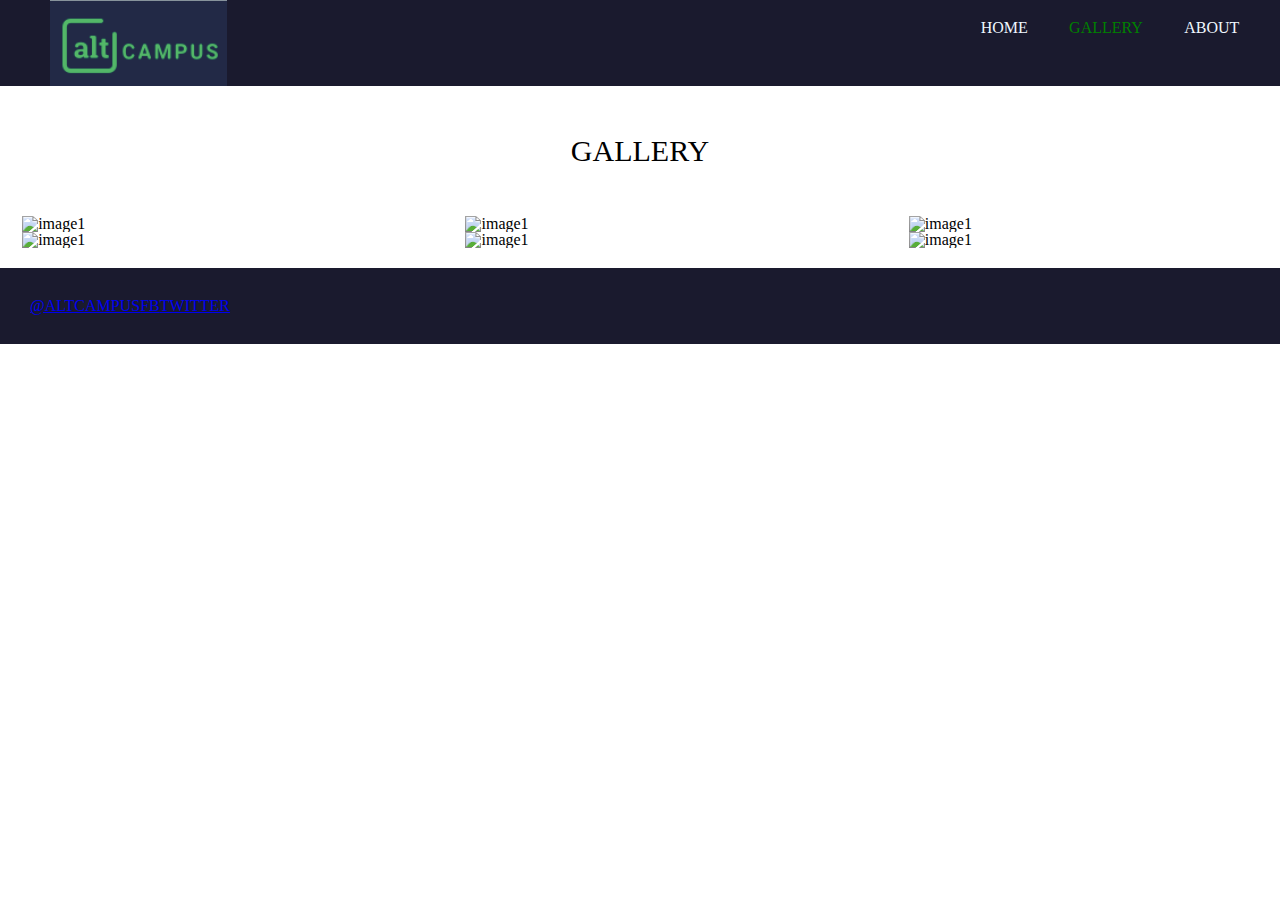
==== block-BHaabn/index.html @ 7947951b "gallery 1" ====
<!-- 
- Create a gallery using flexbox according to the layout shown below.

![Flex Shrink Property](https://raw.githubusercontent.com/suraj122/AC-STYLE-images/master/flexbox/ex-1.png)

- Using CSS resets is necessary.
- Use semantic tags and keep the nesting and indentation proper.
-->

<!DOCTYPE html>
<html lang="en">
<head>
    <meta charset="UTF-8">
    <meta http-equiv="X-UA-Compatible" content="IE=edge">
    <meta name="viewport" content="width=device-width, initial-scale=1.0">
    <title>Gallery</title>
   
    <link rel="stylesheet" href="style.css">
</head>
<body>
    <header class="head">
        
              
            <img class="logo"src="assets/ALTCAMPUS_LOGO.png">
            <div class="container1">
                <a class="nav" href="#"><nav>HOME</nav> </a>
                <a class="gallery" href="#"><nav>GALLERY</nav> </a>
                <a class="nav" href="#"><nav>ABOUT</nav> </a>

            </div>



    </header>

    <main>
        <section>
            <div class="top">
                <h1 class="h1">GALLERY</h1>
            </div>
            
        </section>
        <section>
            <article>
                <div class="photos">
                    <img class="images" src="assets/01.png" alt="image1">
                    <img class="images" src="assets/01.png" alt="image1">
                    <img class="images" src="assets/01.png" alt="image1">
                    <img class="images" src="assets/01.png" alt="image1">
                    <img class="images" src="assets/01.png" alt="image1">
                    <img class="images" src="assets/01.png" alt="image1">
                </div>
            </article>
        </section>
    </main>

    <footer>
        <div class="footer">
           <nav ><a class="foottext1" href="#">@ALTCAMPUS</a></nav>
           <nav><a class="foottext2" href="#">FB</a></nav>
           <nav><a class="foottext2" href="#">TWITTER</a></nav>
        </div>
    </footer>
    
</body>
</html>
---- block-BHaabn/style.css ----
/* http://meyerweb.com/eric/tools/css/reset/ 
   v2.0 | 20110126
   License: none (public domain)
*/

html, body, div, span, applet, object, iframe,
h1, h2, h3, h4, h5, h6, p, blockquote, pre,
a, abbr, acronym, address, big, cite, code,
del, dfn, em, img, ins, kbd, q, s, samp,
small, strike, strong, sub, sup, tt, var,
b, u, i, center,
dl, dt, dd, ol, ul, li,
fieldset, form, label, legend,
table, caption, tbody, tfoot, thead, tr, th, td,
article, aside, canvas, details, embed, 
figure, figcaption, footer, header, hgroup, 
menu, nav, output, ruby, section, summary,
time, mark, audio, video {
	margin: 0;
	padding: 0;
	border: 0;
	font-size: 100%;
	font: inherit;
	vertical-align: baseline;
}
/* HTML5 display-role reset for older browsers */
article, aside, details, figcaption, figure, 
footer, header, hgroup, menu, nav, section {
	display: block;
}
body {
	line-height: 1;
}
ol, ul {
	list-style: none;
}
blockquote, q {
	quotes: none;
}
blockquote:before, blockquote:after,
q:before, q:after {
	content: '';
	content: none;
}
table {
	border-collapse: collapse;
	border-spacing: 0;
}

/* custom css */
.head{
    display: flex;
    background-color: rgb(26, 26, 46);
	justify-content: space-between;
}
.logo{
	padding-left: 50px;
}
.container1{
	display: flex;
	width: 300px;
	justify-content: space-around;
	padding: 20px;
}
.nav{
	color: aliceblue;
	text-decoration: none;
}
.gallery{
	color: green;
	text-decoration: none;
}
.h1{
	font-size: 30px;
}
.top{
    text-align: center;
	margin-top:50px ;
	margin-bottom: 50px;
}
.images{
	width: 30%;
	
}
.photos{
	display: flex;
	flex-wrap: wrap;
	justify-content: space-around;
	width: 1330px;
	margin: 0 auto;
	
}
.footer{
	display: flex;
	background-color: rgb(26, 26, 46);
	padding: 30px;
	margin-top: 20px;

}
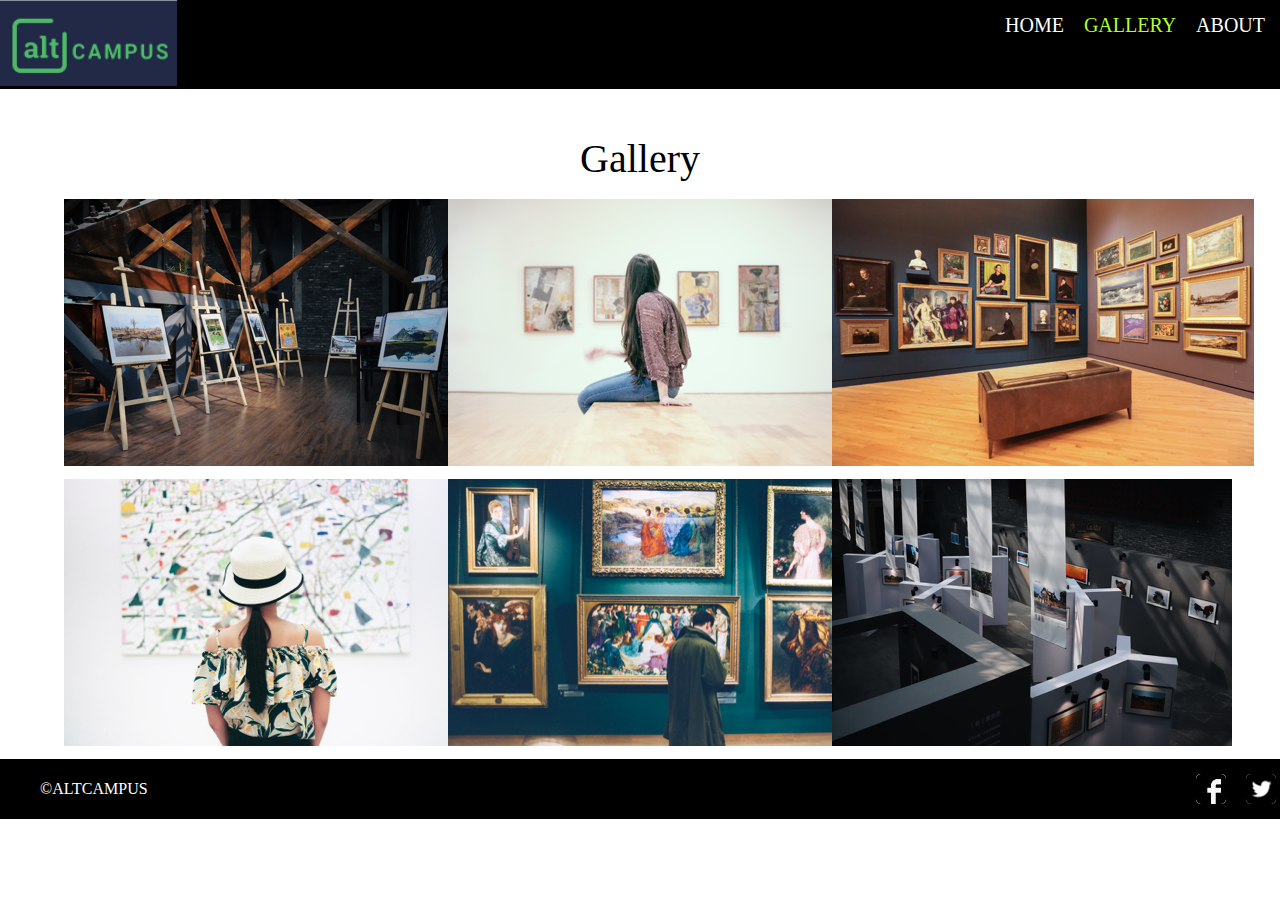
==== commit b3067c5f: "updated assingment-1" ====
--- a/block-BHaabn/index.html
+++ b/block-BHaabn/index.html
@@ -7,7 +7,7 @@
 - Use semantic tags and keep the nesting and indentation proper.
 -->
 
-<!DOCTYPE html>
+<!-- <!DOCTYPE html>
 <html lang="en">
 <head>
     <meta charset="UTF-8">
@@ -63,4 +63,66 @@
     </footer>
     
 </body>
+</html> -->
+
+<!--  HTML Custom  -->
+
+<!DOCTYPE html>
+<html lang="en">
+<head>
+    <meta charset="UTF-8">
+    <meta http-equiv="X-UA-Compatible" content="IE=edge">
+    <meta name="viewport" content="width=device-width, initial-scale=1.0">
+    <title>FlexBox Assingment-1</title>
+    <link rel="stylesheet" href="style.css">
+</head>
+<body>
+    <header class="header">
+        <div class="logo-image">
+            <img src= "assets/ALTCAMPUS_LOGO.png" alt="logo">
+        </div>
+        
+        <div class="nav-container">
+            <h1 class="nav">HOME</h1>
+            <h2 class="nav gallery">GALLERY</h2>
+            <h3 class="nav">ABOUT</h3>
+        </div>
+    </header>
+    <main>
+        <h2 class="title"> Gallery </h2>
+        <div class="container-1">
+            <div class="image-2">
+                <img src="assets/01.png" alt="image-1">
+            </div>
+            <div class="image-2">
+                <img src="assets/02.png" alt="image-2">
+            </div>
+            <div class="image-2">
+                <img src="assets/03.png" alt="image-2">
+            </div>
+            <div class="image-2">
+                <img src="assets/04.png" alt="image-2">
+            </div>
+            <div class="image-2">
+                <img src="assets/05.png" alt="image-2">
+            </div>
+            <div class="image-2">
+                <img src="assets/06.png" alt="image-2">
+            </div>
+            <div>
+
+            </div>
+        </div>
+
+    </main>
+    <footer class="footer">
+      <div class="altcampus logo">
+        <small class="altcampus">&copy;ALTCAMPUS</small>
+      </div>
+      <div class="nav-link">
+        <a href="#"><img class="connect" src="assets/facebook-logo.png" alt="facebook logo"></a>
+        <a href="#"><img  class="connect" src="assets/twitter-logo.png" alt="twitter logo"></a>
+     </div>
+    </footer>
+</body>
 </html>--- a/block-BHaabn/style.css
+++ b/block-BHaabn/style.css
@@ -48,54 +48,80 @@
 }
 
 /* custom css */
-.head{
-    display: flex;
-    background-color: rgb(26, 26, 46);
-	justify-content: space-between;
+
+/* body{
+	background-color: aquamarine;
+} */
+
+.header{
+	display: flex;
+	background-color: black;
 }
-.logo{
-	padding-left: 50px;
+.logo-image{
+	/* border: 5px solid black ; */
+	border-radius: 5px;
+	/* text-align: center; */
 }
-.container1{
+.nav-container{
 	display: flex;
-	width: 300px;
-	justify-content: space-around;
-	padding: 20px;
+	justify-content: end;
+	width:90%;
+	margin: 5px;
 }
 .nav{
-	color: aliceblue;
-	text-decoration: none;
+	font-size: 20px;
+	padding: 10px;
+	color: white;
+	/* text-align: center; */
+
 }
 .gallery{
-	color: green;
-	text-decoration: none;
+	color: greenyellow;
 }
-.h1{
-	font-size: 30px;
+.title{
+	font-size: 40px;
+	text-align: center;
+	margin-top: 50px;
+	margin-bottom: 20px;
 }
-.top{
-    text-align: center;
-	margin-top:50px ;
-	margin-bottom: 50px;
-}
-.images{
-	width: 30%;
-	
-}
-.photos{
+.container-1{
 	display: flex;
 	flex-wrap: wrap;
+	justify-content: center;
+
+}
+.image-2{
+	width: 30%;
+	margin-bottom: 10px;
 	justify-content: space-around;
-	width: 1330px;
-	margin: 0 auto;
-	
+	align-items: center;
 }
 .footer{
+	background-color: black;
+	height: 60px;
 	display: flex;
-	background-color: rgb(26, 26, 46);
-	padding: 30px;
-	margin-top: 20px;
-
+    
+	/* position: fixed; */
+}
+.altcampus{
+	color: white;
+	/* margin: 10px; */
+	padding: 20px;
+	align-content: center;
+}
+.nav-link{
+	width:85%;
+	display:flex;
+	justify-content: end;
+	align-content: center;
 }
 
-
+.connect{
+	width: 30px;
+	height: 30px;
+	background-color: white;
+    margin-left: 20px;
+	margin-top: 15px;
+	border-radius: 5px;
+	
+}--- a/block-BHaabn/style.css
+++ b/block-BHaabn/style.css
@@ -48,54 +48,80 @@
 }
 
 /* custom css */
-.head{
-    display: flex;
-    background-color: rgb(26, 26, 46);
-	justify-content: space-between;
+
+/* body{
+	background-color: aquamarine;
+} */
+
+.header{
+	display: flex;
+	background-color: black;
 }
-.logo{
-	padding-left: 50px;
+.logo-image{
+	/* border: 5px solid black ; */
+	border-radius: 5px;
+	/* text-align: center; */
 }
-.container1{
+.nav-container{
 	display: flex;
-	width: 300px;
-	justify-content: space-around;
-	padding: 20px;
+	justify-content: end;
+	width:90%;
+	margin: 5px;
 }
 .nav{
-	color: aliceblue;
-	text-decoration: none;
+	font-size: 20px;
+	padding: 10px;
+	color: white;
+	/* text-align: center; */
+
 }
 .gallery{
-	color: green;
-	text-decoration: none;
+	color: greenyellow;
 }
-.h1{
-	font-size: 30px;
+.title{
+	font-size: 40px;
+	text-align: center;
+	margin-top: 50px;
+	margin-bottom: 20px;
 }
-.top{
-    text-align: center;
-	margin-top:50px ;
-	margin-bottom: 50px;
-}
-.images{
-	width: 30%;
-	
-}
-.photos{
+.container-1{
 	display: flex;
 	flex-wrap: wrap;
+	justify-content: center;
+
+}
+.image-2{
+	width: 30%;
+	margin-bottom: 10px;
 	justify-content: space-around;
-	width: 1330px;
-	margin: 0 auto;
-	
+	align-items: center;
 }
 .footer{
+	background-color: black;
+	height: 60px;
 	display: flex;
-	background-color: rgb(26, 26, 46);
-	padding: 30px;
-	margin-top: 20px;
-
+    
+	/* position: fixed; */
+}
+.altcampus{
+	color: white;
+	/* margin: 10px; */
+	padding: 20px;
+	align-content: center;
+}
+.nav-link{
+	width:85%;
+	display:flex;
+	justify-content: end;
+	align-content: center;
 }
 
-
+.connect{
+	width: 30px;
+	height: 30px;
+	background-color: white;
+    margin-left: 20px;
+	margin-top: 15px;
+	border-radius: 5px;
+	
+}